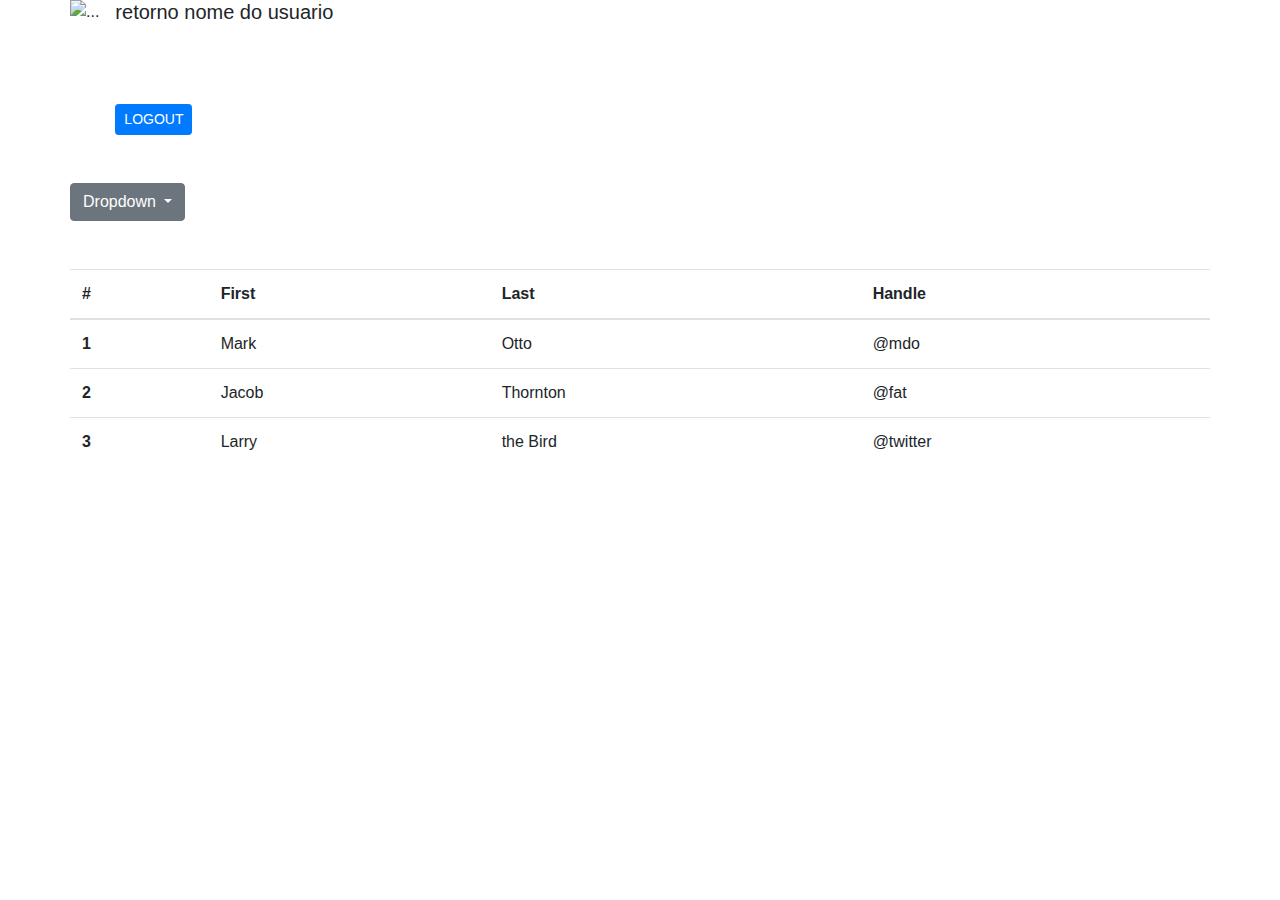
==== html/selecao_agente.html @ 4a32f7f4 "Add files via upload" ====
<!DOCTYPE html>
<html lang="en">

<head>
  <meta charset="UTF-8">
  <meta name="viewport" content="width=device-width, initial-scale=1.0">
  <title>selecao_agente</title>

  <link rel="stylesheet" href="https://stackpath.bootstrapcdn.com/bootstrap/4.4.1/css/bootstrap.min.css"
    integrity="sha384-Vkoo8x4CGsO3+Hhxv8T/Q5PaXtkKtu6ug5TOeNV6gBiFeWPGFN9MuhOf23Q9Ifjh" crossorigin="anonymous">

  <script src="https://code.jquery.com/jquery-3.4.1.slim.min.js"
    integrity="sha384-J6qa4849blE2+poT4WnyKhv5vZF5SrPo0iEjwBvKU7imGFAV0wwj1yYfoRSJoZ+n"
    crossorigin="anonymous"></script>
  <script src="https://cdn.jsdelivr.net/npm/popper.js@1.16.0/dist/umd/popper.min.js"
    integrity="sha384-Q6E9RHvbIyZFJoft+2mJbHaEWldlvI9IOYy5n3zV9zzTtmI3UksdQRVvoxMfooAo"
    crossorigin="anonymous"></script>
  <script src="https://stackpath.bootstrapcdn.com/bootstrap/4.4.1/js/bootstrap.min.js"
    integrity="sha384-wfSDF2E50Y2D1uUdj0O3uMBJnjuUD4Ih7YwaYd1iqfktj0Uod8GCExl3Og8ifwB6"
    crossorigin="anonymous"></script>

</head>

<body>
  <div class="container">
    <div class="row">
      <div class="media">
        <img src="../imagens/foto01.png" class="mr-3" alt="...">
        <div class="media-body">
          <h5 class="mt-0">retorno nome do usuario</h5>
          <br>
          <br>
          <br>
          <button type="button" class="btn btn-primary btn-sm">LOGOUT</button>
        </div>
      </div>

    </div>

    <br>
    <br>

    <div class="row">
      <div class="dropdown">
        <button class="btn btn-secondary dropdown-toggle" type="button" id="dropdownMenu2" data-toggle="dropdown"
          aria-haspopup="true" aria-expanded="false">
          Dropdown
        </button>
        <div class="dropdown-menu" aria-labelledby="dropdownMenu2">
          <button class="dropdown-item" type="button">Action</button>
          <button class="dropdown-item" type="button">Another action</button>
          <button class="dropdown-item" type="button">Something else here</button>
        </div>
      </div>

    </div>
    <br>
    <br>

    <div class="row">

      <table class="table">
        <thead>
          <tr>
            <th scope="col">#</th>
            <th scope="col">First</th>
            <th scope="col">Last</th>
            <th scope="col">Handle</th>
          </tr>
        </thead>
        <tbody>
          <tr>
            <th scope="row">1</th>
            <td>Mark</td>
            <td>Otto</td>
            <td>@mdo</td>
          </tr>
          <tr>
            <th scope="row">2</th>
            <td>Jacob</td>
            <td>Thornton</td>
            <td>@fat</td>
          </tr>
          <tr>
            <th scope="row">3</th>
            <td>Larry</td>
            <td>the Bird</td>
            <td>@twitter</td>
          </tr>
        </tbody>
      </table>



    </div>










  </div>



</body>

</html>
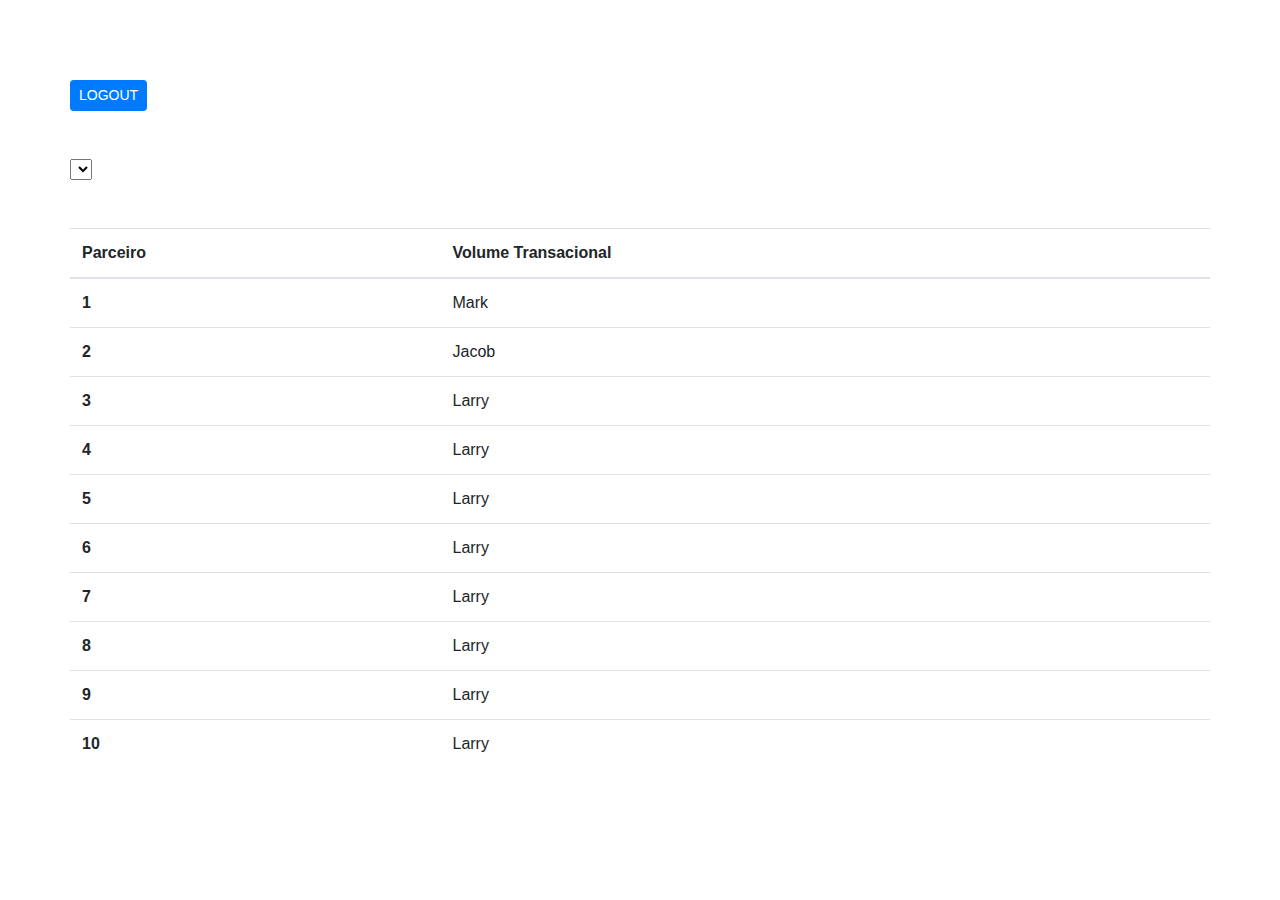
==== commit 210a4f92: "Add files via upload" ====
--- a/html/selecao_agente.html
+++ b/html/selecao_agente.html
@@ -5,6 +5,10 @@
   <meta charset="UTF-8">
   <meta name="viewport" content="width=device-width, initial-scale=1.0">
   <title>selecao_agente</title>
+
+  <link rel="stylesheet" href="../css/estilo.css">
+
+  <script src="../js/selecao_agente.js"></script>
 
   <link rel="stylesheet" href="https://stackpath.bootstrapcdn.com/bootstrap/4.4.1/css/bootstrap.min.css"
     integrity="sha384-Vkoo8x4CGsO3+Hhxv8T/Q5PaXtkKtu6ug5TOeNV6gBiFeWPGFN9MuhOf23Q9Ifjh" crossorigin="anonymous">
@@ -21,17 +25,17 @@
 
 </head>
 
-<body>
+<body onload="validaUsuario()">
   <div class="container">
     <div class="row">
       <div class="media">
-        <img src="../imagens/foto01.png" class="mr-3" alt="...">
+        <div id="fotoUser"></div>
         <div class="media-body">
-          <h5 class="mt-0">retorno nome do usuario</h5>
+          <h5 class="mt-0" id="dadosUser"></h5>
           <br>
           <br>
           <br>
-          <button type="button" class="btn btn-primary btn-sm">LOGOUT</button>
+          <button type="button" class="btn btn-primary btn-sm" onclick="logout()">LOGOUT</button>
         </div>
       </div>
 
@@ -41,17 +45,8 @@
     <br>
 
     <div class="row">
-      <div class="dropdown">
-        <button class="btn btn-secondary dropdown-toggle" type="button" id="dropdownMenu2" data-toggle="dropdown"
-          aria-haspopup="true" aria-expanded="false">
-          Dropdown
-        </button>
-        <div class="dropdown-menu" aria-labelledby="dropdownMenu2">
-          <button class="dropdown-item" type="button">Action</button>
-          <button class="dropdown-item" type="button">Another action</button>
-          <button class="dropdown-item" type="button">Something else here</button>
-        </div>
-      </div>
+      <select id="selUser"></select>
+
 
     </div>
     <br>
@@ -62,31 +57,61 @@
       <table class="table">
         <thead>
           <tr>
-            <th scope="col">#</th>
-            <th scope="col">First</th>
-            <th scope="col">Last</th>
-            <th scope="col">Handle</th>
+            <th scope="col">Parceiro</th>
+            <th scope="col">Volume Transacional</th>
           </tr>
         </thead>
         <tbody>
           <tr>
             <th scope="row">1</th>
             <td>Mark</td>
-            <td>Otto</td>
-            <td>@mdo</td>
           </tr>
           <tr>
             <th scope="row">2</th>
             <td>Jacob</td>
-            <td>Thornton</td>
-            <td>@fat</td>
+
           </tr>
           <tr>
             <th scope="row">3</th>
             <td>Larry</td>
-            <td>the Bird</td>
-            <td>@twitter</td>
+
           </tr>
+          <tr>
+            <th scope="row">4</th>
+            <td>Larry</td>
+
+          </tr>
+          <tr>
+            <th scope="row">5</th>
+            <td>Larry</td>
+
+          </tr>
+          <tr>
+            <th scope="row">6</th>
+            <td>Larry</td>
+
+          </tr>
+          <tr>
+            <th scope="row">7</th>
+            <td>Larry</td>
+
+          </tr>
+          <tr>
+            <th scope="row">8</th>
+            <td>Larry</td>
+
+          </tr>
+          <tr>
+            <th scope="row">9</th>
+            <td>Larry</td>
+
+          </tr>
+          <tr>
+            <th scope="row">10</th>
+            <td>Larry</td>
+
+          </tr>
+
         </tbody>
       </table>
 
--- a/css/estilo.css
+++ b/css/estilo.css
@@ -0,0 +1,5 @@
+.campo_login{
+    position:absolute;
+    left: 85px;
+    width: 280px;
+}